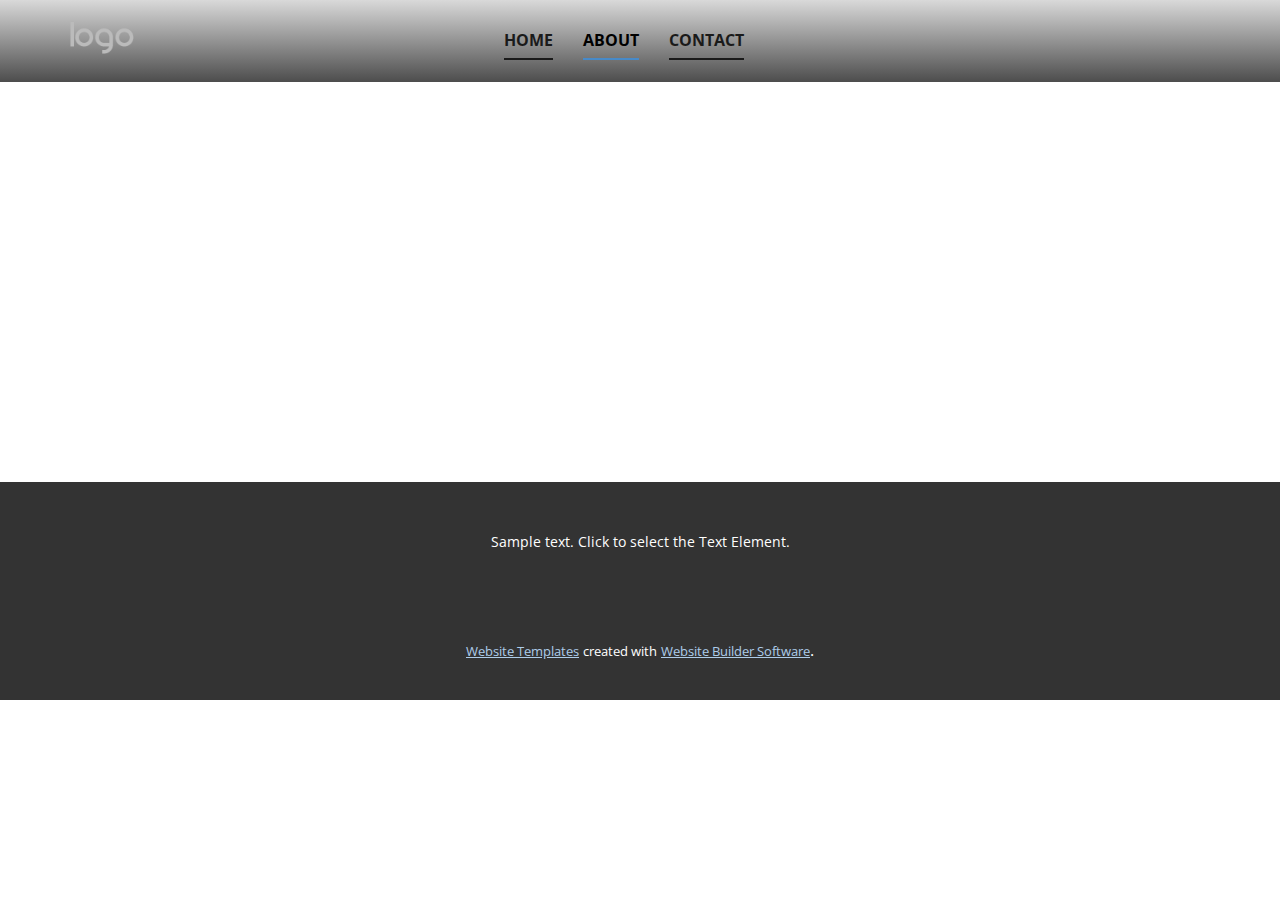
==== About.html @ 5181e8fb "Add files via upload" ====
<!DOCTYPE html>
<html style="font-size: 16px;" lang="en"><head>
    <meta name="viewport" content="width=device-width, initial-scale=1.0">
    <meta charset="utf-8">
    <meta name="keywords" content="">
    <meta name="description" content="">
    <title>About</title>
    <link rel="stylesheet" href="nicepage.css" media="screen">
<link rel="stylesheet" href="About.css" media="screen">
    <script class="u-script" type="text/javascript" src="jquery.js" defer=""></script>
    <script class="u-script" type="text/javascript" src="nicepage.js" defer=""></script>
    <meta name="generator" content="Nicepage 5.0.7, nicepage.com">
    <link id="u-theme-google-font" rel="stylesheet" href="https://fonts.googleapis.com/css?family=Roboto:100,100i,300,300i,400,400i,500,500i,700,700i,900,900i|Open+Sans:300,300i,400,400i,500,500i,600,600i,700,700i,800,800i">
    
    
    <script type="application/ld+json">{
		"@context": "http://schema.org",
		"@type": "Organization",
		"name": "",
		"logo": "images/default-logo.png"
}</script>
    <meta name="theme-color" content="#478ac9">
    <meta property="og:title" content="About">
    <meta property="og:type" content="website">
  </head>
  <body class="u-body u-xl-mode" data-lang="en"><header class="u-clearfix u-gradient u-header u-sticky u-sticky-cad2 u-header" id="sec-09fa"><div class="u-clearfix u-sheet u-sheet-1">
        <a href="https://nicepage.com" class="u-image u-logo u-image-1">
          <img src="images/default-logo.png" class="u-logo-image u-logo-image-1">
        </a>
        <nav class="u-menu u-menu-one-level u-offcanvas u-menu-1">
          <div class="menu-collapse" style="font-size: 1rem; letter-spacing: 0px; font-weight: 700; text-transform: uppercase;">
            <a class="u-button-style u-custom-active-border-color u-custom-border u-custom-border-color u-custom-borders u-custom-hover-border-color u-custom-left-right-menu-spacing u-custom-padding-bottom u-custom-text-active-color u-custom-text-color u-custom-text-decoration u-custom-text-hover-color u-custom-top-bottom-menu-spacing u-nav-link u-text-active-palette-1-base u-text-hover-palette-2-base" href="#">
              <svg class="u-svg-link" viewBox="0 0 24 24"><use xmlns:xlink="http://www.w3.org/1999/xlink" xlink:href="#menu-hamburger"></use></svg>
              <svg class="u-svg-content" version="1.1" id="menu-hamburger" viewBox="0 0 16 16" x="0px" y="0px" xmlns:xlink="http://www.w3.org/1999/xlink" xmlns="http://www.w3.org/2000/svg"><g><rect y="1" width="16" height="2"></rect><rect y="7" width="16" height="2"></rect><rect y="13" width="16" height="2"></rect>
</g></svg>
            </a>
          </div>
          <div class="u-custom-menu u-nav-container">
            <ul class="u-nav u-spacing-30 u-unstyled u-nav-1"><li class="u-nav-item"><a class="u-border-2 u-border-active-palette-1-base u-border-grey-90 u-border-hover-palette-1-base u-border-no-left u-border-no-right u-border-no-top u-button-style u-nav-link u-text-active-black u-text-grey-90 u-text-hover-black" href="Home.html" style="padding: 10px 0px;">Home</a>
</li><li class="u-nav-item"><a class="u-border-2 u-border-active-palette-1-base u-border-grey-90 u-border-hover-palette-1-base u-border-no-left u-border-no-right u-border-no-top u-button-style u-nav-link u-text-active-black u-text-grey-90 u-text-hover-black" href="About.html" style="padding: 10px 0px;">About</a>
</li><li class="u-nav-item"><a class="u-border-2 u-border-active-palette-1-base u-border-grey-90 u-border-hover-palette-1-base u-border-no-left u-border-no-right u-border-no-top u-button-style u-nav-link u-text-active-black u-text-grey-90 u-text-hover-black" href="Contact.html" style="padding: 10px 0px;">Contact</a>
</li></ul>
          </div>
          <div class="u-custom-menu u-nav-container-collapse">
            <div class="u-black u-container-style u-inner-container-layout u-opacity u-opacity-95 u-sidenav">
              <div class="u-inner-container-layout u-sidenav-overflow">
                <div class="u-menu-close"></div>
                <ul class="u-align-center u-nav u-popupmenu-items u-unstyled u-nav-2"><li class="u-nav-item"><a class="u-button-style u-nav-link" href="Home.html">Home</a>
</li><li class="u-nav-item"><a class="u-button-style u-nav-link" href="About.html">About</a>
</li><li class="u-nav-item"><a class="u-button-style u-nav-link" href="Contact.html">Contact</a>
</li></ul>
              </div>
            </div>
            <div class="u-black u-menu-overlay u-opacity u-opacity-70"></div>
          </div>
        </nav>
      </div></header>
    <section class="u-clearfix u-section-1" id="sec-767a">
      <div class="u-clearfix u-sheet u-sheet-1"></div>
    </section>
    
    
    <footer class="u-align-center u-clearfix u-footer u-grey-80 u-footer" id="sec-6269"><div class="u-clearfix u-sheet u-sheet-1">
        <p class="u-small-text u-text u-text-variant u-text-1">Sample text. Click to select the Text Element.</p>
      </div></footer>
    <section class="u-backlink u-clearfix u-grey-80">
      <a class="u-link" href="https://nicepage.com/website-templates" target="_blank">
        <span>Website Templates</span>
      </a>
      <p class="u-text">
        <span>created with</span>
      </p>
      <a class="u-link" href="" target="_blank">
        <span>Website Builder Software</span>
      </a>. 
    </section>
  
</body></html>
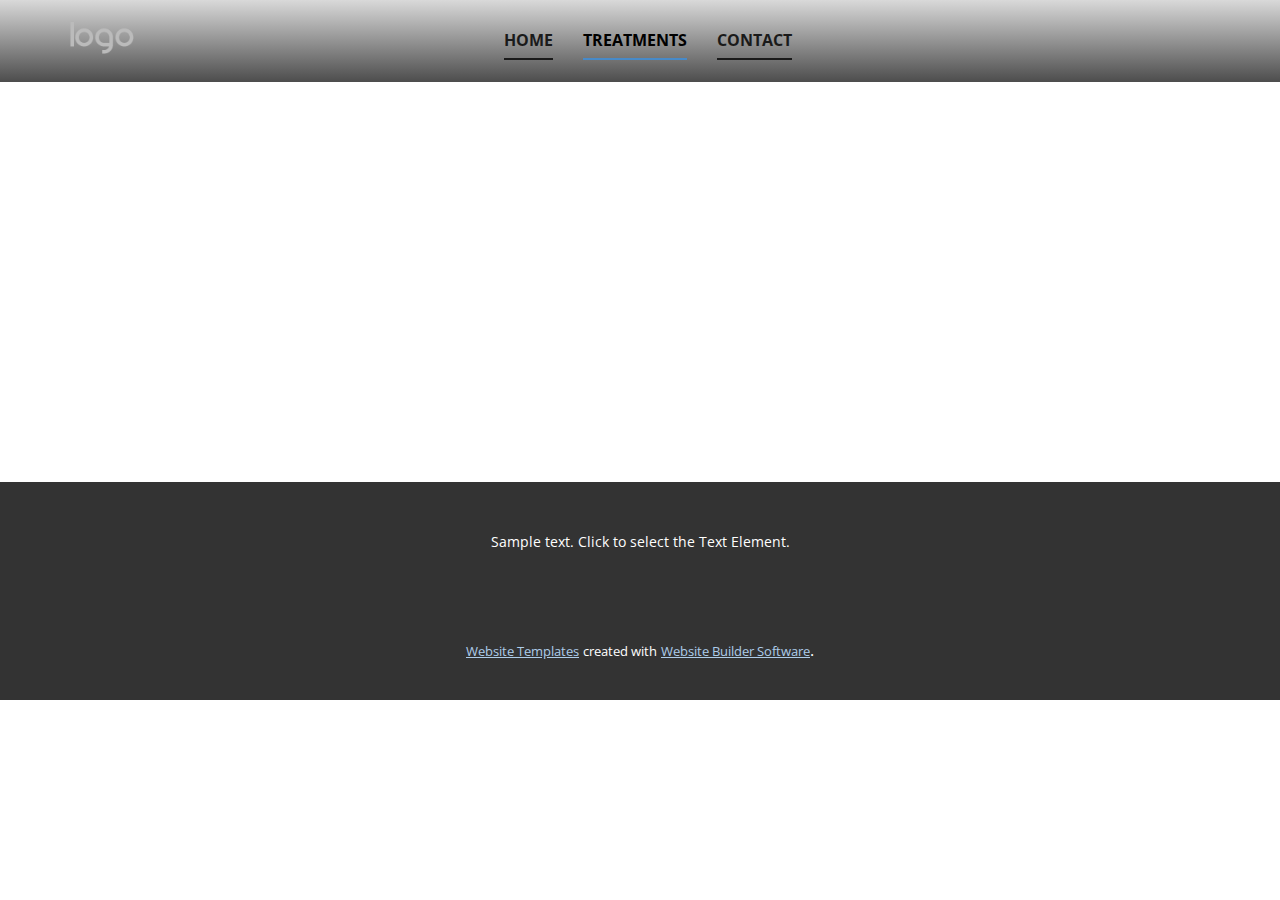
==== commit abeb2b13: "Add files via upload" ====
--- a/About.html
+++ b/About.html
@@ -23,21 +23,20 @@
     <meta property="og:title" content="About">
     <meta property="og:type" content="website">
   </head>
-  <body class="u-body u-xl-mode" data-lang="en"><header class="u-clearfix u-gradient u-header u-sticky u-sticky-cad2 u-header" id="sec-09fa"><div class="u-clearfix u-sheet u-sheet-1">
+  <body class="u-body u-xl-mode" data-lang="en"><header class="u-clearfix u-gradient u-header u-sticky u-sticky-cad2 u-header" id="sec-09fa"><div class="u-clearfix u-sheet u-valign-middle-xs u-sheet-1">
         <a href="https://nicepage.com" class="u-image u-logo u-image-1">
           <img src="images/default-logo.png" class="u-logo-image u-logo-image-1">
         </a>
         <nav class="u-menu u-menu-one-level u-offcanvas u-menu-1">
           <div class="menu-collapse" style="font-size: 1rem; letter-spacing: 0px; font-weight: 700; text-transform: uppercase;">
-            <a class="u-button-style u-custom-active-border-color u-custom-border u-custom-border-color u-custom-borders u-custom-hover-border-color u-custom-left-right-menu-spacing u-custom-padding-bottom u-custom-text-active-color u-custom-text-color u-custom-text-decoration u-custom-text-hover-color u-custom-top-bottom-menu-spacing u-nav-link u-text-active-palette-1-base u-text-hover-palette-2-base" href="#">
-              <svg class="u-svg-link" viewBox="0 0 24 24"><use xmlns:xlink="http://www.w3.org/1999/xlink" xlink:href="#menu-hamburger"></use></svg>
-              <svg class="u-svg-content" version="1.1" id="menu-hamburger" viewBox="0 0 16 16" x="0px" y="0px" xmlns:xlink="http://www.w3.org/1999/xlink" xmlns="http://www.w3.org/2000/svg"><g><rect y="1" width="16" height="2"></rect><rect y="7" width="16" height="2"></rect><rect y="13" width="16" height="2"></rect>
-</g></svg>
+            <a class="u-button-style u-custom-active-border-color u-custom-border u-custom-border-color u-custom-borders u-custom-hover-border-color u-custom-left-right-menu-spacing u-custom-padding-bottom u-custom-text-active-color u-custom-text-color u-custom-text-decoration u-custom-text-hover-color u-custom-top-bottom-menu-spacing u-nav-link u-text-active-palette-1-base u-text-hover-palette-2-base" href="#" style="">
+              <svg class="u-svg-link" preserveAspectRatio="xMidYMin slice" viewBox="0 0 42 42" style=""><use xmlns:xlink="http://www.w3.org/1999/xlink" xlink:href="#svg-f739"></use></svg>
+              <svg class="u-svg-content" viewBox="0 0 42 42" x="0px" y="0px" id="svg-f739" style="enable-background:new 0 0 42 42;"><polygon points="42,19 23,19 23,0 19,0 19,19 0,19 0,23 19,23 19,42 23,42 23,23 42,23 "></polygon></svg>
             </a>
           </div>
           <div class="u-custom-menu u-nav-container">
             <ul class="u-nav u-spacing-30 u-unstyled u-nav-1"><li class="u-nav-item"><a class="u-border-2 u-border-active-palette-1-base u-border-grey-90 u-border-hover-palette-1-base u-border-no-left u-border-no-right u-border-no-top u-button-style u-nav-link u-text-active-black u-text-grey-90 u-text-hover-black" href="Home.html" style="padding: 10px 0px;">Home</a>
-</li><li class="u-nav-item"><a class="u-border-2 u-border-active-palette-1-base u-border-grey-90 u-border-hover-palette-1-base u-border-no-left u-border-no-right u-border-no-top u-button-style u-nav-link u-text-active-black u-text-grey-90 u-text-hover-black" href="About.html" style="padding: 10px 0px;">About</a>
+</li><li class="u-nav-item"><a class="u-border-2 u-border-active-palette-1-base u-border-grey-90 u-border-hover-palette-1-base u-border-no-left u-border-no-right u-border-no-top u-button-style u-nav-link u-text-active-black u-text-grey-90 u-text-hover-black" href="About.html" style="padding: 10px 0px;">Treatments</a>
 </li><li class="u-nav-item"><a class="u-border-2 u-border-active-palette-1-base u-border-grey-90 u-border-hover-palette-1-base u-border-no-left u-border-no-right u-border-no-top u-button-style u-nav-link u-text-active-black u-text-grey-90 u-text-hover-black" href="Contact.html" style="padding: 10px 0px;">Contact</a>
 </li></ul>
           </div>
@@ -46,7 +45,7 @@
               <div class="u-inner-container-layout u-sidenav-overflow">
                 <div class="u-menu-close"></div>
                 <ul class="u-align-center u-nav u-popupmenu-items u-unstyled u-nav-2"><li class="u-nav-item"><a class="u-button-style u-nav-link" href="Home.html">Home</a>
-</li><li class="u-nav-item"><a class="u-button-style u-nav-link" href="About.html">About</a>
+</li><li class="u-nav-item"><a class="u-button-style u-nav-link" href="About.html">Treatments</a>
 </li><li class="u-nav-item"><a class="u-button-style u-nav-link" href="Contact.html">Contact</a>
 </li></ul>
               </div>
--- a/nicepage.css
+++ b/nicepage.css
@@ -38322,32 +38322,34 @@
   }
 
   .u-header .u-menu-1 {
-    width: auto;
-    margin-top: -32px;
-    margin-left: 434px;
+    margin-top: -25px;
+    margin-left: auto;
+    margin-bottom: 15px;
   }
 }
 @media (max-width: 991px) {
   .u-header .u-menu-1 {
-    margin-left: 332px;
+    width: auto;
+    margin-top: -25px;
   }
 }
 @media (max-width: 767px) {
   .u-header .u-image-1 {
     width: auto;
   }
+}
+@media (max-width: 575px) {
+  .u-header .u-sheet-1 {
+    min-height: 45px;
+  }
+
+  .u-header .u-image-1 {
+    margin-top: 1px;
+  }
 
   .u-header .u-menu-1 {
-    margin-left: 249px;
-  }
-}
-@media (max-width: 575px) {
-  .u-header .u-sheet-1 {
-    min-height: 76px;
-  }
-
-  .u-header .u-menu-1 {
-    margin-left: 157px;
+    margin-top: -43px;
+    margin-bottom: 1px;
   }
 }
  .u-footer {
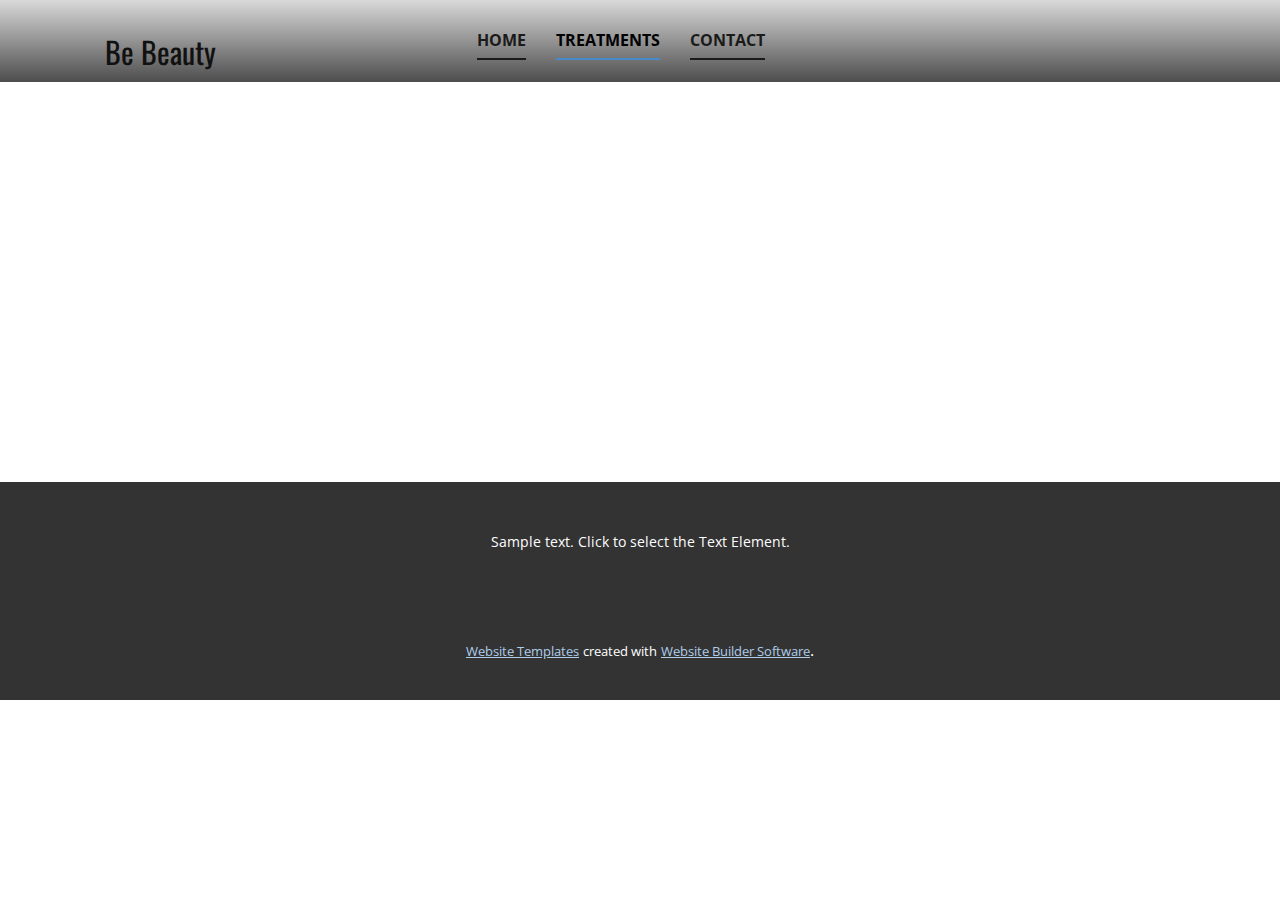
==== commit 2075ac62: "Add files via upload" ====
--- a/About.html
+++ b/About.html
@@ -11,22 +11,19 @@
     <script class="u-script" type="text/javascript" src="nicepage.js" defer=""></script>
     <meta name="generator" content="Nicepage 5.0.7, nicepage.com">
     <link id="u-theme-google-font" rel="stylesheet" href="https://fonts.googleapis.com/css?family=Roboto:100,100i,300,300i,400,400i,500,500i,700,700i,900,900i|Open+Sans:300,300i,400,400i,500,500i,600,600i,700,700i,800,800i">
+    <link id="u-page-google-font" rel="stylesheet" href="https://fonts.googleapis.com/css?family=Oswald:200,300,400,500,600,700">
     
     
     <script type="application/ld+json">{
 		"@context": "http://schema.org",
 		"@type": "Organization",
-		"name": "",
-		"logo": "images/default-logo.png"
+		"name": ""
 }</script>
     <meta name="theme-color" content="#478ac9">
     <meta property="og:title" content="About">
     <meta property="og:type" content="website">
   </head>
-  <body class="u-body u-xl-mode" data-lang="en"><header class="u-clearfix u-gradient u-header u-sticky u-sticky-cad2 u-header" id="sec-09fa"><div class="u-clearfix u-sheet u-valign-middle-xs u-sheet-1">
-        <a href="https://nicepage.com" class="u-image u-logo u-image-1">
-          <img src="images/default-logo.png" class="u-logo-image u-logo-image-1">
-        </a>
+  <body class="u-body u-xl-mode" data-lang="en"><header class="u-clearfix u-gradient u-header u-sticky u-sticky-cad2 u-header" id="sec-09fa"><div class="u-clearfix u-sheet u-sheet-1">
         <nav class="u-menu u-menu-one-level u-offcanvas u-menu-1">
           <div class="menu-collapse" style="font-size: 1rem; letter-spacing: 0px; font-weight: 700; text-transform: uppercase;">
             <a class="u-button-style u-custom-active-border-color u-custom-border u-custom-border-color u-custom-borders u-custom-hover-border-color u-custom-left-right-menu-spacing u-custom-padding-bottom u-custom-text-active-color u-custom-text-color u-custom-text-decoration u-custom-text-hover-color u-custom-top-bottom-menu-spacing u-nav-link u-text-active-palette-1-base u-text-hover-palette-2-base" href="#" style="">
@@ -53,6 +50,7 @@
             <div class="u-black u-menu-overlay u-opacity u-opacity-70"></div>
           </div>
         </nav>
+        <p class="u-custom-font u-font-oswald u-text u-text-1">Be Beauty</p>
       </div></header>
     <section class="u-clearfix u-section-1" id="sec-767a">
       <div class="u-clearfix u-sheet u-sheet-1"></div>
--- a/nicepage.css
+++ b/nicepage.css
@@ -38290,19 +38290,8 @@
   min-height: 82px;
 }
 
-.u-header .u-image-1 {
-  width: 64px;
-  height: 32px;
-  margin: 22px auto 0 0;
-}
-
-.u-header .u-logo-image-1 {
-  width: 100%;
-  height: 100%;
-}
-
 .u-header .u-menu-1 {
-  margin: -32px auto 22px 434px;
+  margin: 22px auto 0 407px;
 }
 
 .u-header .u-nav-1 {
@@ -38315,41 +38304,47 @@
 .u-header .u-nav-2 {
   font-size: 1.25rem;
 }
+
+.u-header .u-text-1 {
+  font-size: 1.875rem;
+  margin: -32px 994px 6px 35px;
+}
 @media (max-width: 1199px) {
-  .u-header .u-logo-image-1 {
-    max-width: 64px;
-    max-height: 64px;
+  .u-header .u-menu-1 {
+    margin-left: auto;
   }
 
-  .u-header .u-menu-1 {
-    margin-top: -25px;
-    margin-left: auto;
-    margin-bottom: 15px;
+  .u-header .u-text-1 {
+    width: auto;
+    margin: -43px 801px 17px 29px;
   }
 }
 @media (max-width: 991px) {
   .u-header .u-menu-1 {
     width: auto;
-    margin-top: -25px;
+  }
+
+  .u-header .u-text-1 {
+    margin-top: -43px;
+    margin-right: 540px;
+    margin-bottom: 23px;
   }
 }
 @media (max-width: 767px) {
-  .u-header .u-image-1 {
-    width: auto;
+  .u-header .u-text-1 {
+    margin-right: 395px;
+    margin-left: 29px;
   }
 }
 @media (max-width: 575px) {
   .u-header .u-sheet-1 {
-    min-height: 45px;
+    min-height: 70px;
   }
 
-  .u-header .u-image-1 {
-    margin-top: 1px;
-  }
-
-  .u-header .u-menu-1 {
-    margin-top: -43px;
-    margin-bottom: 1px;
+  .u-header .u-text-1 {
+    margin-right: 250px;
+    margin-bottom: 11px;
+    margin-left: -29px;
   }
 }
  .u-footer {
